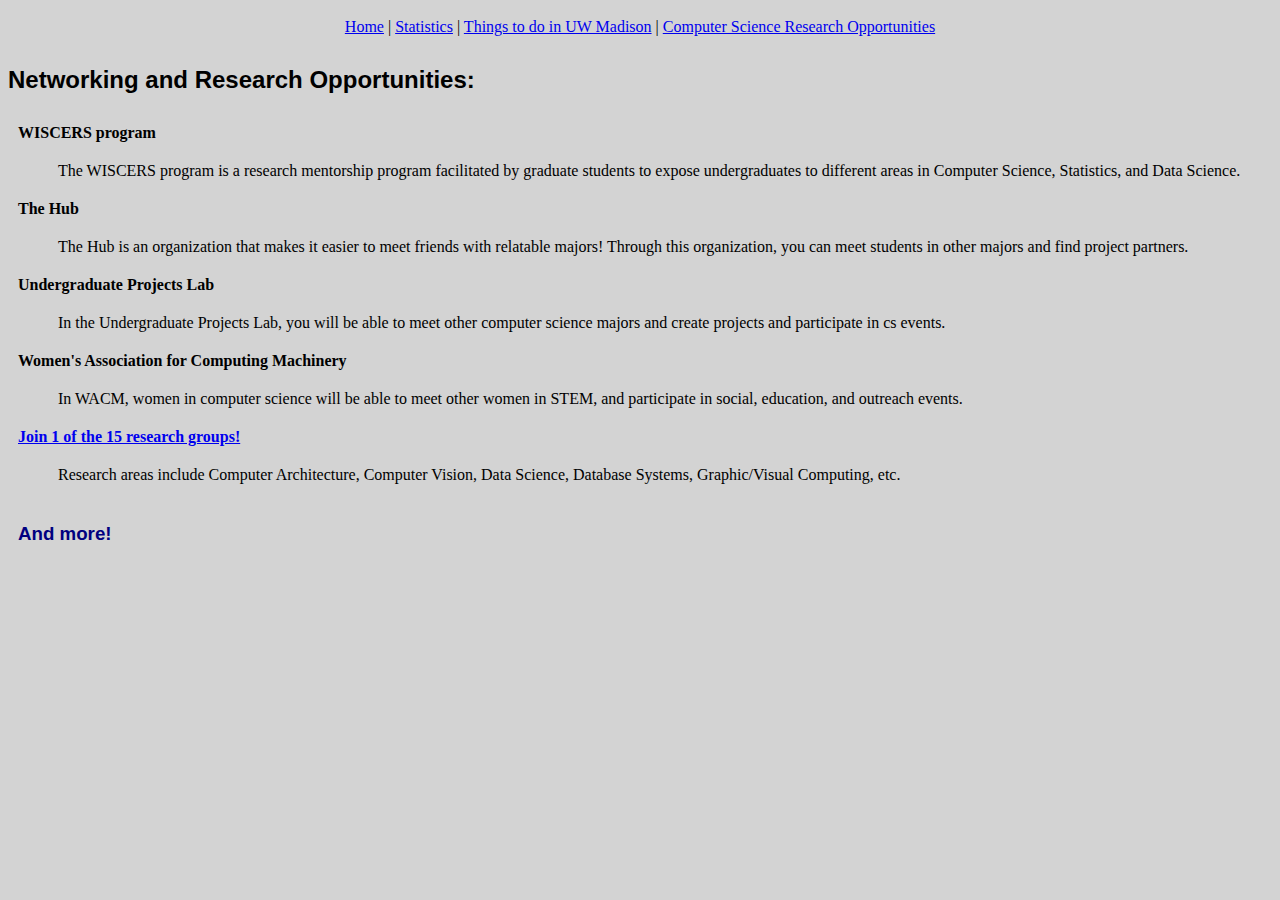
==== cs.html @ b42ee65d "Web files for LIS 351" ====
<!DOCTYPE html>
<html lang="en">
<meta charset="UTF-8">
<title>Computer Research Opportunities</title>
<meta name="viewport" content="width=device-width,initial-scale=1">


<head>
<link rel="stylesheet" type="text/css" href="style.css">
</head>

<body>

	<nav>


		<a href="home.html">Home</a> |
		<a href="statistics.html">Statistics</a> |
		<a href="thingstodo.html">Things to do in UW Madison</a> |
		<a href="cs.html">Computer Science Research Opportunities</a> 
</nav>

	
<article>
	<header>
		
		<h2>Networking and Research Opportunities:</h2>
		
		<dl>
			<dt><b>WISCERS program</b></dt>
			<dd>The WISCERS program is a research mentorship program facilitated by graduate students to expose undergraduates to different areas in Computer Science, Statistics, and Data Science.</dd>

			<dt><b>The Hub</b></dt>
			<dd>The Hub is an organization that makes it easier to meet friends with relatable majors! Through this organization, you can meet students in other majors and find project partners.</dd>


			<dt><b>Undergraduate Projects Lab</b></dt>
			<dd>In the Undergraduate Projects Lab, you will be able to meet other computer science majors and create projects and participate in cs events.</dd>

			<dt><b>Women's Association for Computing Machinery</b></dt>
			<dd>In WACM, women in computer science will be able to meet other women in STEM, and participate in social, education, and outreach events.</dd>

			<dt><a href="https://www.cs.wisc.edu/research/research-groups/"><b>Join 1 of the 15 research groups!</b></a></dt>
			<dd>Research areas include Computer Architecture, Computer Vision, Data Science, Database Systems, Graphic/Visual Computing, etc.</dd>
			
		</dl>



		




	</header>

	<h3> And more!</h3>

	


</body>
</html>
---- style.css ----
body {
	background-color: lightgrey

}

.background{
	
		background-color: lightblue;

	
}



table, th{
	border: 1px solid;
	background-color: #98c1d9;
}
h1 {
	font-family:  Helvetica, serif;
	text-align:  left;
	border:2px white;
}
h3 {
	font-family:  Helvetica, serif;
	color:  navy;
	text-align: left;
	padding: 10px;
	border:2px;
}

h2{
	font-family:  Helvetica, serif;
}
li{
	padding: 10px;
}


dt{
	padding: 10px;
}
dd{
	padding: 10px;
}
nav{
	position: relative;
	padding: 10px;
	margin:  0 auto;
	text-align: center;
	z-index: 1;
	

}

.element1{

		text-align: center;





	}


p {
	font-family:  Helvetica, serif;
	color: black;
	text-align: left;
	border:2px black;

}
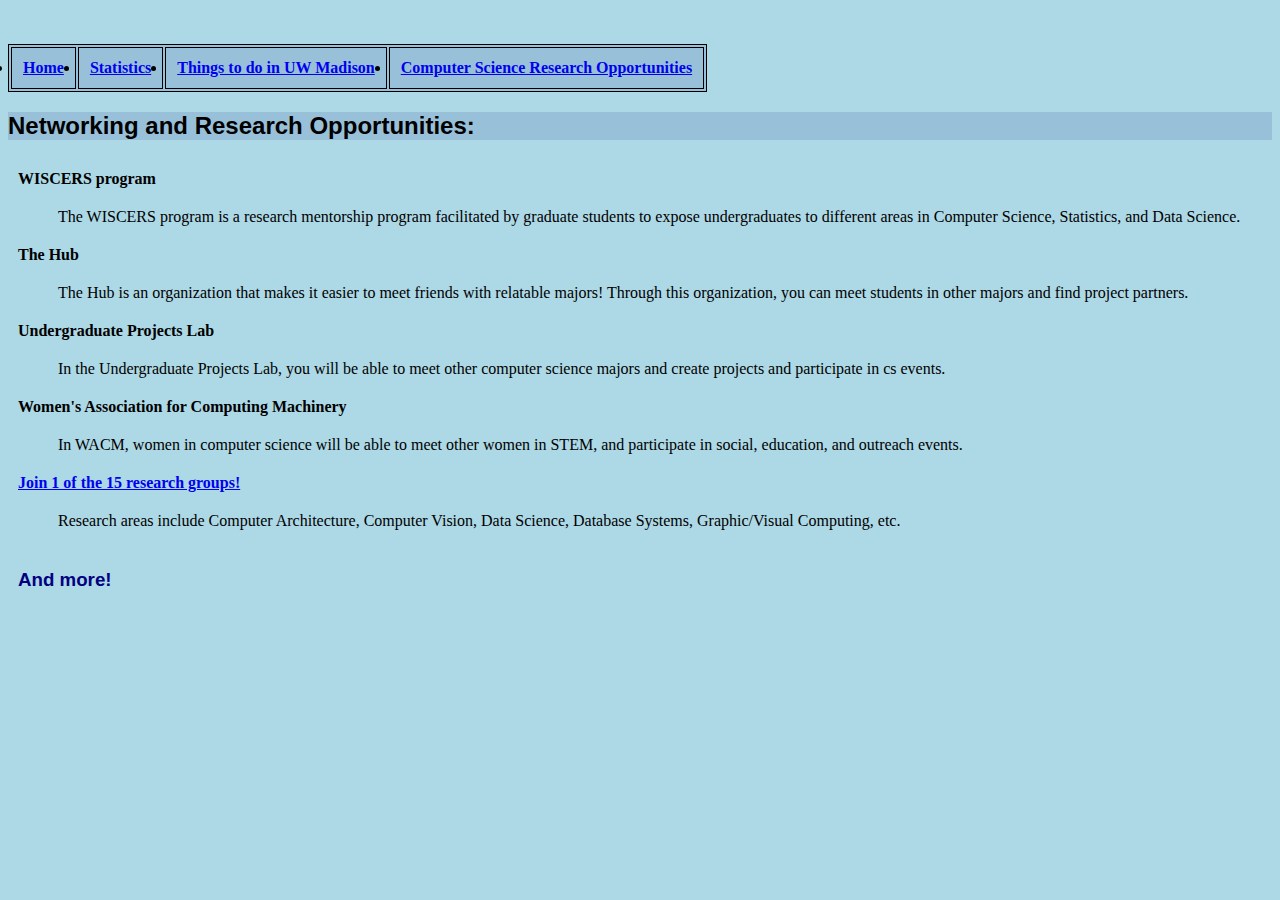
==== commit 82398c0f: "LIS Website Files" ====
--- a/cs.html
+++ b/cs.html
@@ -11,20 +11,32 @@
 
 <body>
 
+	<table>
+	
 	<nav>
+<ol>
 
+		<th><li><a href="home.html">Home</a></li></th>
+		<th><li><a href="statistics.html">Statistics</a></li></th> 
+		<th><li><a href="thingstodo.html">Things to do in UW Madison</a></li></th> 
+		<th><li><a href="cs.html">Computer Science Research Opportunities</a></li></th>
+		</ol> 
+</nav>
 
-		<a href="home.html">Home</a> |
-		<a href="statistics.html">Statistics</a> |
-		<a href="thingstodo.html">Things to do in UW Madison</a> |
-		<a href="cs.html">Computer Science Research Opportunities</a> 
-</nav>
+</table>
 
 	
 <article>
 	<header>
+
+		<div class = "opportunitiesBanner">
+
+		<div style = "background-color: #98c1d9; width:100%">
 		
 		<h2>Networking and Research Opportunities:</h2>
+
+	</div>
+</div>
 		
 		<dl>
 			<dt><b>WISCERS program</b></dt>
--- a/style.css
+++ b/style.css
@@ -1,5 +1,5 @@
 body {
-	background-color: lightgrey
+	background-color: lightblue;
 
 }
 
@@ -9,6 +9,29 @@
 
 	
 }
+
+.snow{
+		text-align:  left;
+	color: black;
+	font-family: helvetica, serif;
+	padding: 10px;
+	
+	float: left;
+    }
+
+.visit{
+		text-align:  left;
+	color: black;
+	font-family: helvetica, serif;
+	padding: 10px;
+	float: right;
+}
+	
+
+
+
+
+
 
 
 
